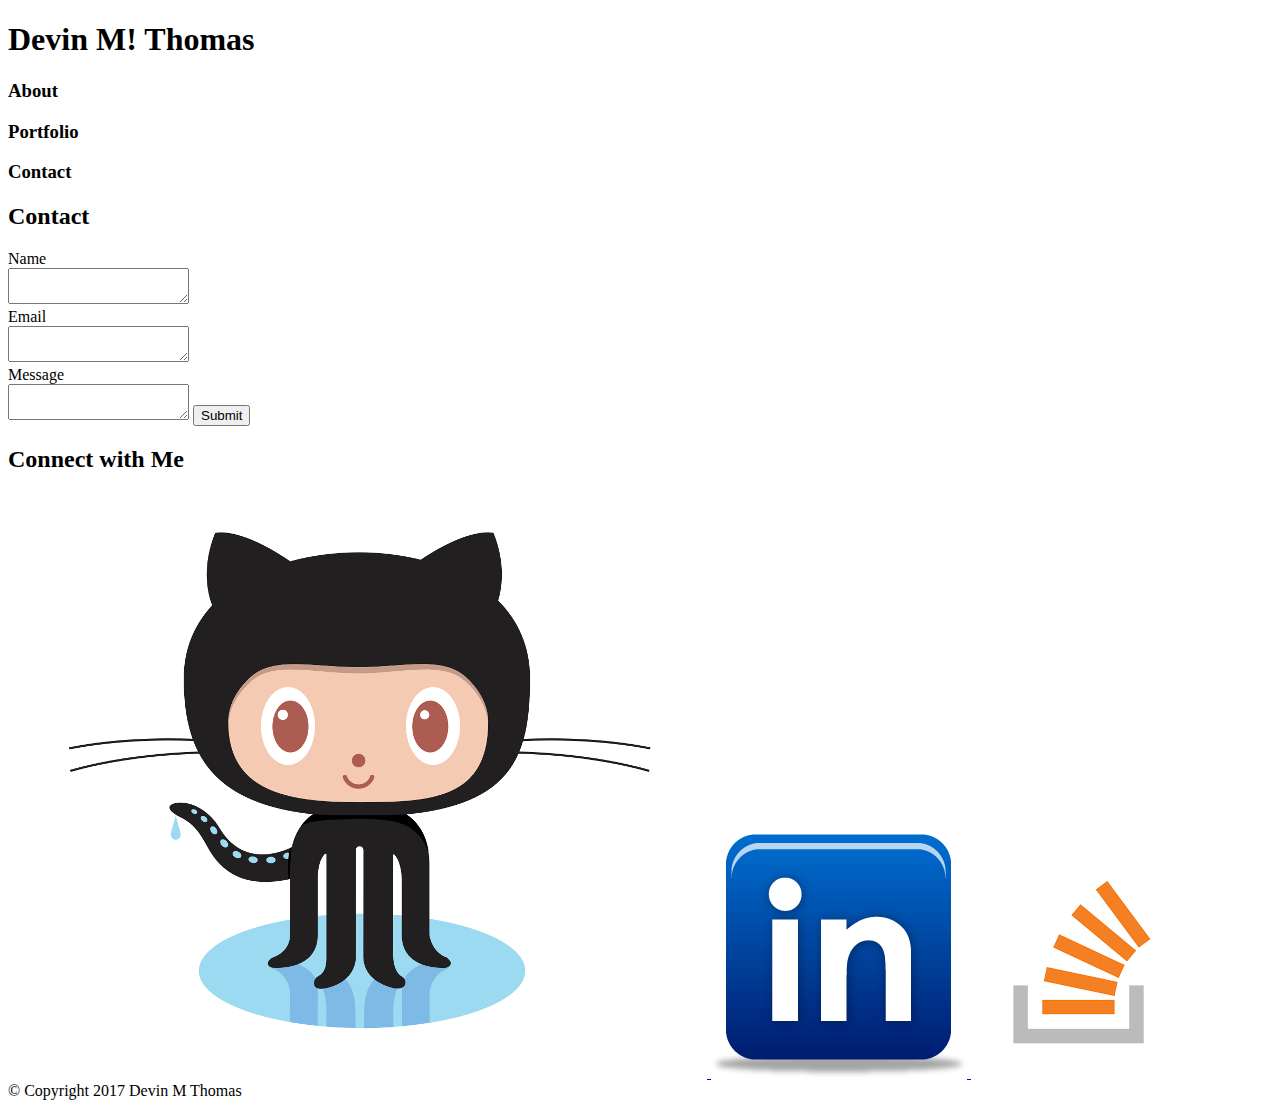
==== contact.html @ 346317ec "Initial html commit contact.html content added index.html content added portfolio.html content added" ====
<!DOCTYPE html>
    <head>
        <title>Contact DMT</title>
        <link rel="text/css" type="stylesheet" href="./assets/css/reset.css">
        <link rel="text/css" type="stylesheet" href="./assets/css/style.css">
        <link rel="icon" type="image/x-icon" 
        href="./assets/images/bolt.png">
    </head>

    <body>
        <header>
            <h1>Devin M! Thomas</h1>
            <h3>About</h3>
            <h3>Portfolio</h3>
            <h3>Contact</h3>
        </header>
        
        <div>
            <h2>Contact</h2>
            <form>Name</form>
            <textarea></textarea>
            <form>Email</form>
            <textarea></textarea>
            <form>Message</form>
            <textarea></textarea>
            <button>Submit</button>
        </div>

        <div class="contact">
                <h2>Connect with Me</h2>
                <a href="https://github.com/e30devo" target="_blank">
                    <img class="connect" src="./assets/images/github-octocat.png">
                </a>
                <a href="https://www.linkedin.com/in/devin-thomas-912a375a
                " target="_blank">
                    <img  class="connect" src="./assets/images/linkedin.png">
                </a>
                <a href="https://stackoverflow.com/users/8754916/dmt?tab=profile
                " target="_blank">
                    <img  class="connect" src="./assets/images/stackoverflow.png">
                </a>
            </div>

        <footer>© Copyright 2017 Devin M Thomas
        </footer>
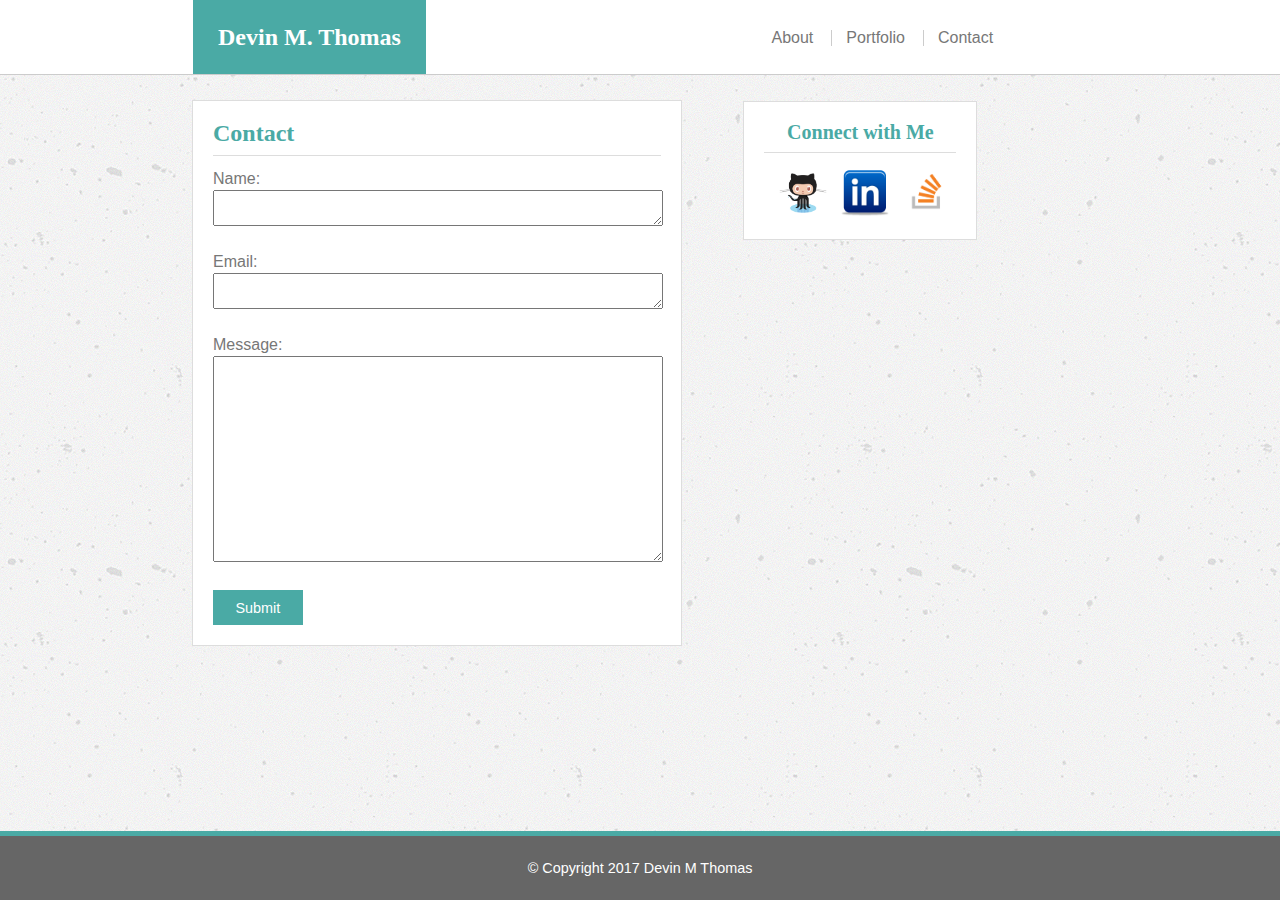
==== commit 342a7d27: "style.css major update dump a few modifications to add class' to html file to better articulate posi" ====
--- a/contact.html
+++ b/contact.html
@@ -1,45 +1,52 @@
 <!DOCTYPE html>
     <head>
         <title>Contact DMT</title>
-        <link rel="text/css" type="stylesheet" href="./assets/css/reset.css">
-        <link rel="text/css" type="stylesheet" href="./assets/css/style.css">
         <link rel="icon" type="image/x-icon" 
-        href="./assets/images/bolt.png">
+            href="./assets/images/bolt.png">
+        <link rel="stylesheet" type="text/css" 
+            href="assets/css/reset.css">
+        <link rel="stylesheet" type="text/css" 
+            href="assets/css/style.css">
     </head>
 
     <body>
         <header>
-            <h1>Devin M! Thomas</h1>
-            <h3>About</h3>
-            <h3>Portfolio</h3>
-            <h3>Contact</h3>
+            <h1 class="name">Devin M. Thomas</h1>
+            <a class="nav" href="./index.html">About</a>
+            <a class="nav" href="./portfolio.html">Portfolio</a>
+            <a class="nav1">Contact</a>
         </header>
-        
-        <div>
+        <div class="formbox">
             <h2>Contact</h2>
-            <form>Name</form>
+            <form>Name:</form>
             <textarea></textarea>
-            <form>Email</form>
+            <form>Email:</form>
             <textarea></textarea>
-            <form>Message</form>
-            <textarea></textarea>
+            <form>Message:</form>
+            <textarea class="message"></textarea>
             <button>Submit</button>
         </div>
 
-        <div class="contact">
-                <h2>Connect with Me</h2>
-                <a href="https://github.com/e30devo" target="_blank">
-                    <img class="connect" src="./assets/images/github-octocat.png">
-                </a>
-                <a href="https://www.linkedin.com/in/devin-thomas-912a375a
-                " target="_blank">
-                    <img  class="connect" src="./assets/images/linkedin.png">
-                </a>
-                <a href="https://stackoverflow.com/users/8754916/dmt?tab=profile
-                " target="_blank">
-                    <img  class="connect" src="./assets/images/stackoverflow.png">
-                </a>
-            </div>
+        <div class="connect">
+            <h3>Connect with Me</h3>
+            <a href="https://github.com/e30devo" 
+            target="_blank" alt="GithubLogo">
+            <img class="connectimg1" src="./assets/images/github-octocat.png">
+            </a>
+
+            <a href="https://www.linkedin.com/in/devin-thomas-912a375a" 
+            target="_blank" alt="LinkedinLogo">
+            <img  class="connectimg" src="./assets/images/linkedin.png">
+            </a>
+
+            <a href="https://stackoverflow.com/users/8754916/dmt?tab=profile" 
+            target="_blank" alt="StackOverflowLogo">
+            <img  class="connectimg" src="./assets/images/stackoverflow.png">
+            </a>
+        </div>        
 
         <footer>© Copyright 2017 Devin M Thomas
-        </footer>+        </footer>
+    </body>
+</html>
+    --- a/assets/css/style.css
+++ b/assets/css/style.css
@@ -0,0 +1,197 @@
+
+
+header {
+    position:fixed;
+    height: auto;
+    width: 100%;
+    z-index: 1;
+    background-color: #ffffff;
+    font-family: "Georgia";
+    border-bottom-style: solid;
+    border-bottom-width: 1px;
+    border-color: #cccccc;
+}
+
+.name {
+    background-color: #4aaaa5;
+    font-size: 150%;
+    font-family: "Georgia";
+    font-weight: bold;
+    color: #ffffff;
+    border-left-style: solid;
+    border-left-width: 1px;
+    border-color: #ffffff;
+    float: left;
+    margin: 0% 15% 0% 15%;
+    padding: 25px 25px 25px 25px;
+}
+
+.nav {
+    font-size: 100%;
+    font-family: "Arial";
+    color: #777777;
+    position: relative;
+    left: 12%;
+    margin:30px 10px 0px 0px;
+    display: inline-block;
+    border-right-style: solid;
+    border-right-width: 1px;
+    border-color: #cccccc;
+    padding-right:18px;
+    
+}
+
+.nav1 {
+    font-size: 100%;
+    font-family: "Arial";
+    color: #777777;
+    position: relative;
+    left: 12%;
+    margin:30px 30px 0px 0px;
+    display: inline-block;
+}
+
+a {
+    text-decoration: none;
+}
+
+h2{
+    font-size: 150%;
+    font-family: "Georgia";
+    font-weight: bold;
+    color: #4aaaa5;
+    background-color: #ffffff;
+    border-bottom-width: 1px;
+    border-bottom-style: solid;
+    border-color: #dddddd;
+    padding: 0px 0px 10px 0px;
+}
+
+h3 {
+    font-size: 125%;
+    font-family: "Georgia";
+    font-weight: bold;
+    color: #4aaaa5;
+    background-color: #ffffff;
+    border-bottom-width: 1px;
+    border-bottom-style: solid;
+    border-color: #dddddd;
+    padding: 0px 0px 10px 0px;
+}
+
+p {
+    margin-top: 8px;
+}
+
+.aboutme {
+    font-size: 100%;
+    font-family: "arial";
+    background-color: #ffffff;
+    height: auto;
+    width: 35%;
+    position: relative;
+    top: 100px;
+    left: 15%;
+    border-style: solid;
+    border-width: 1px;
+    border-color: #dddddd;
+    padding: 20px 20px 20px 20px;
+}
+
+.formbox {
+    background-color: white;
+    height: auto;
+    width: 35%;
+    border-style: solid;
+    border-width: 1px;
+    border-color: #dddddd;
+    padding: 20px 20px 20px 20px;
+    position: relative;
+    top: 100px;
+    left: 15%;
+}
+
+form {
+    font-family: "Arial";
+    color: #777777;
+    margin: 15px 0px 0px 0px;
+    
+}
+
+.message {
+    height: 200px;
+}
+
+textarea {
+    margin: 3px 0px 10px 0px;
+    width: 99%; 
+}
+
+
+button {
+    font-family: "Arial";
+    font-size: 90%;
+    color: #ffffff;
+    margin: 15px 0px 0px 0px;
+    background-color: #4aaaa5;
+    border: none;
+    height: 35px;
+    width: 20%;
+}
+
+.connect {
+    background-color: #ffffff;
+    height: auto;
+    width: 15%;
+    border-style: solid;
+    border-width: 1px;
+    border-color: #dddddd;
+    padding: 20px 20px 20px 20px;
+    margin: 1px;
+    position: absolute;
+    top: 100px;
+    left: 58%;
+    text-align: center;
+}
+
+.self {
+    height:auto;
+    width: 40%;
+    float:left;
+    margin: 8px 15px 15px 0px;
+}
+
+.connectimg {
+    height: 15%;
+    width: 25%;
+    margin: 15px 0px 0px 10px;
+
+}
+
+.connectimg1 {
+    height: 15%;
+    width: 25%;
+    margin: 15px 0px 3px 10px;
+
+}
+
+body {
+    background-image: url("../images/concrete.png")
+}
+
+footer {
+    position:fixed;
+    bottom: 0px;
+    height: auto;
+    width: 100%;
+    z-index: 1;
+    background-color: #666666;
+    font-family: "arial";
+    font-size: 90%;
+    color: #ffffff;
+    padding: 25px 0px 25px 0px;
+    text-align:center;
+    border-top-style: solid;
+    border-top-width: 5px;
+    border-color: #4aaaa5;
+}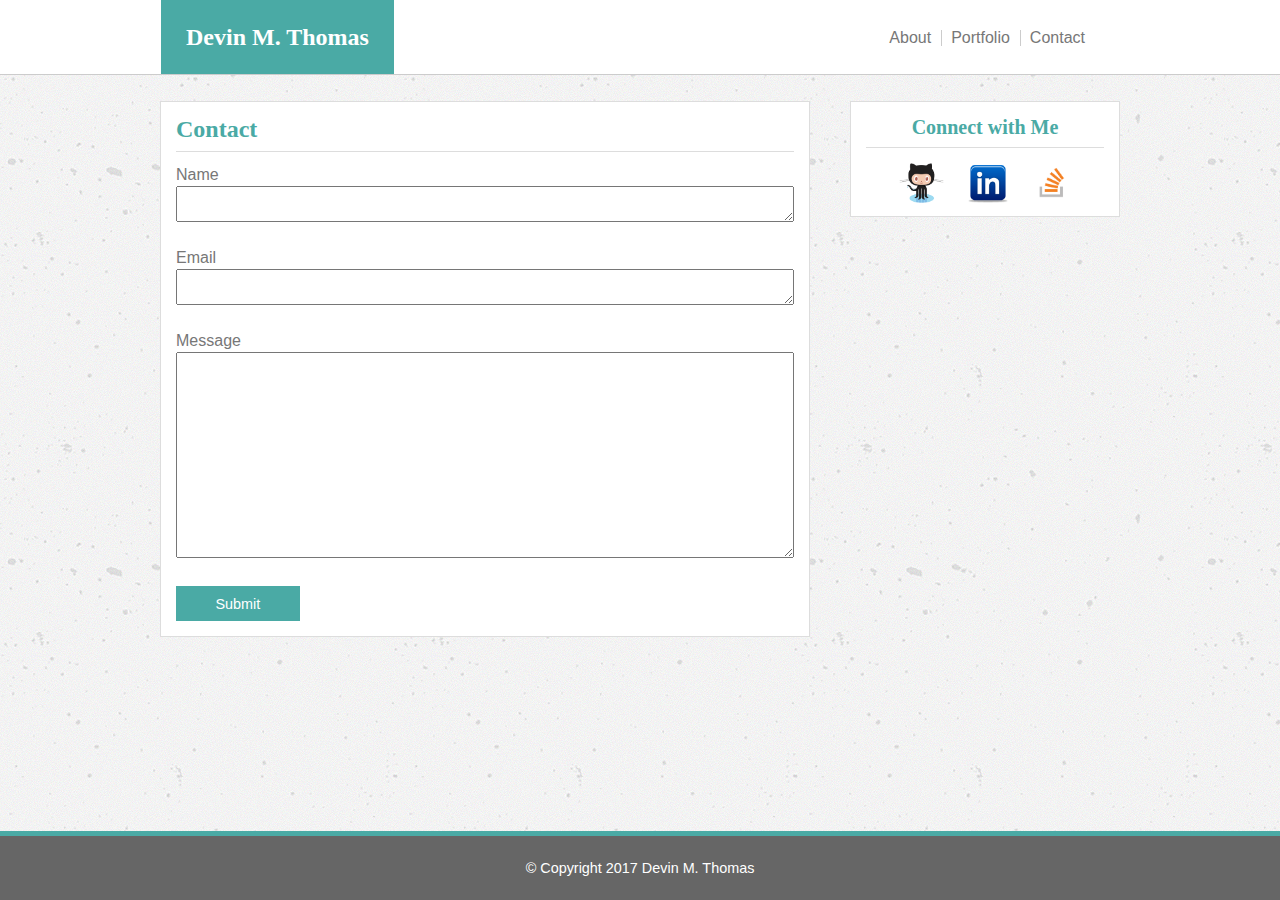
==== commit f4d8c877: "Complete Restructure Restructured .html files to better class organization deprecated style.css, add" ====
--- a/contact.html
+++ b/contact.html
@@ -4,48 +4,53 @@
         <link rel="icon" type="image/x-icon" 
             href="./assets/images/bolt.png">
         <link rel="stylesheet" type="text/css" 
-            href="assets/css/reset.css">
+            href="./assets/css/reset.css">
         <link rel="stylesheet" type="text/css" 
-            href="assets/css/style.css">
+            href="./assets/css/style1.css">
     </head>
 
     <body>
         <header>
-            <h1 class="name">Devin M. Thomas</h1>
-            <a class="nav" href="./index.html">About</a>
-            <a class="nav" href="./portfolio.html">Portfolio</a>
-            <a class="nav1">Contact</a>
+            <div class="header">
+                <h1 class="name">Devin M. Thomas</h1>
+                <a class="nav1">Contact</a>
+                <a class="nav" href="./portfolio.html">Portfolio</a>
+                <a class="nav" href="./index.html">About</a>
+            </div>
         </header>
-        <div class="formbox">
-            <h2>Contact</h2>
-            <form>Name:</form>
-            <textarea></textarea>
-            <form>Email:</form>
-            <textarea></textarea>
-            <form>Message:</form>
-            <textarea class="message"></textarea>
-            <button>Submit</button>
+        <div class="content-container"> 
+            <div class="sub-container">
+                <h2>Contact</h2>
+                <div class="formarea">
+                <form>Name</form>
+                <textarea></textarea>
+                <form>Email</form>
+                <textarea></textarea>
+                <form>Message</form>
+                <textarea class="message"></textarea>
+                <button>Submit</button>
+                </div>
+            </div>
+            <div class="connect">
+                <h3>Connect with Me</h3>
+                <a href="https://github.com/e30devo" 
+                target="_blank" alt="GithubLogo">
+                <img class="connectimg1" src="./assets/images/github-octocat.png">
+                </a>
+
+                <a href="https://www.linkedin.com/in/devin-thomas-912a375a" 
+                target="_blank" alt="LinkedinLogo">
+                <img  class="connectimg" src="./assets/images/linkedin.png">
+                </a>
+
+                <a href="https://stackoverflow.com/users/8754916/dmt?tab=profile" 
+                target="_blank" alt="StackOverflowLogo">
+                <img  class="connectimg" src="./assets/images/stackoverflow.png">
+                </a>
+            </div>        
         </div>
-
-        <div class="connect">
-            <h3>Connect with Me</h3>
-            <a href="https://github.com/e30devo" 
-            target="_blank" alt="GithubLogo">
-            <img class="connectimg1" src="./assets/images/github-octocat.png">
-            </a>
-
-            <a href="https://www.linkedin.com/in/devin-thomas-912a375a" 
-            target="_blank" alt="LinkedinLogo">
-            <img  class="connectimg" src="./assets/images/linkedin.png">
-            </a>
-
-            <a href="https://stackoverflow.com/users/8754916/dmt?tab=profile" 
-            target="_blank" alt="StackOverflowLogo">
-            <img  class="connectimg" src="./assets/images/stackoverflow.png">
-            </a>
-        </div>        
-
-        <footer>© Copyright 2017 Devin M Thomas
+        
+        <footer>© Copyright 2017 Devin M. Thomas
         </footer>
     </body>
 </html>
--- a/assets/css/style1.css
+++ b/assets/css/style1.css
@@ -0,0 +1,228 @@
+
+
+header {
+    position: fixed;
+    height: auto;
+    width: 100%;
+    z-index: 1;
+    background-color: #ffffff;
+    font-family: "Georgia";
+    border-bottom-style: solid;
+    border-bottom-width: 1px;
+    border-color: #cccccc;
+}
+
+.header {
+    width: 960px;
+    margin: 0 auto;
+}
+
+.name {
+    background-color: #4aaaa5;
+    font-size: 150%;
+    font-family: "Georgia";
+    font-weight: bold;
+    color: #ffffff;
+    border-left-style: solid;
+    border-left-width: 1px;
+    border-color: #ffffff;
+    float: left;
+    padding: 25px;
+}
+
+.nav {
+    font-size: 100%;
+    font-family: "Arial";
+    color: #777777;
+    float: right;
+    margin:30px 9px 0px 0px;
+    border-right-style: solid;
+    border-right-width: 1px;
+    border-color: #cccccc;
+    padding-right:10px;
+    
+}
+
+.nav1 {
+    font-size: 100%;
+    font-family: "Arial";
+    color: #777777;
+    float: right;
+    margin: 30px 35px 0px 0px;    
+}
+
+a {
+    text-decoration: none;
+}
+
+h2{
+    font-size: 150%;
+    font-family: "Georgia";
+    font-weight: bold;
+    color: #4aaaa5;
+    background-color: #ffffff;
+    border-bottom-width: 1px;
+    border-bottom-style: solid;
+    border-color: #dddddd;
+    padding: 0px 0px 10px 0px;
+    margin: 15px;
+}
+
+h3 {
+    font-size: 125%;
+    font-family: "Georgia";
+    font-weight: bold;
+    color: #4aaaa5;
+    background-color: #ffffff;
+    border-bottom-width: 1px;
+    border-bottom-style: solid;
+    border-color: #dddddd;
+    padding: 0px 0px 10px 0px;
+    margin: 15px 15px 5px 15px;
+}
+
+h4 {
+    font-family: "Georgia";
+    color: #ffffff;
+    background-color: #4aaaa5;
+    padding: 15px;
+    text-align: center;
+}
+
+p {
+    margin: 8px 15px 15px 0px;
+    color: #777777;
+}
+
+.self {
+    height: auto;
+    width: 220px;
+    float: left;
+    margin: 0px 15px 15px 15px;
+}
+
+.sub-container {
+    height: auto;
+    width: 648px;
+    border-style: solid;
+    border-width: 1px;
+    border-color: #dddddd;
+    background-color: #ffffff;
+}
+
+.content-container{
+    width: 960px;
+    margin: 0 auto;
+    position: relative;
+    top: 101px;
+    margin-bottom: 85px;
+}
+
+
+.pimgs {
+    text-align: center;
+}
+
+.phc {
+    display: inline-block;
+    height: 200px;
+    width: 240px;
+    margin: 15px;
+    border-style: solid;
+    border-width: 1px;
+    border-color: #cccccc;
+}
+
+.ph {
+    position: relative;
+    top: -60px;
+
+}
+
+.phimg {
+    width: 100%;
+    height: 100%;   
+}
+
+form {
+    font-family: "Arial";
+    color: #777777;
+    margin: 15px 0px 0px 0px;
+    
+}
+
+.formarea {
+    margin: 15px;
+}
+
+.message {
+    height: 200px;
+}
+
+textarea {
+    margin: 3px 0px 10px 0px;
+    width: 99%; 
+}
+
+
+button {
+    font-family: "Arial";
+    font-size: 90%;
+    color: #ffffff;
+    margin: 15px 0px 0px 0px;
+    background-color: #4aaaa5;
+    border: none;
+    height: 35px;
+    width: 20%;
+}
+
+.connect {
+    background-color: #ffffff;
+    height: auto;
+    width: 268px;
+    border-style: solid;
+    border-width: 1px;
+    border-color: #dddddd;
+    margin: 1px;
+    text-align: center;
+    position: absolute;
+    top: -1px;
+    right: -1px;
+}
+
+
+
+.connectimg {
+    height: 40px;
+    width: 40px;
+    padding: 10px;
+
+}
+
+.connectimg1 {
+    height: 40px;
+    width: 45px;
+    padding: 10px;
+
+}
+
+body {
+    background-image: url("../images/concrete.png")
+}
+
+footer {
+    position: fixed;
+    bottom: 0px;
+    height: auto;
+    width: 100%;
+    z-index: 1;
+    background-color: #666666;
+    font-family: "arial";
+    font-size: 90%;
+    color: #ffffff;
+    padding: 25px 0px 25px 0px;
+    text-align: center;
+    border-top-style: solid;
+    border-top-width: 5px;
+    border-color: #4aaaa5;
+}